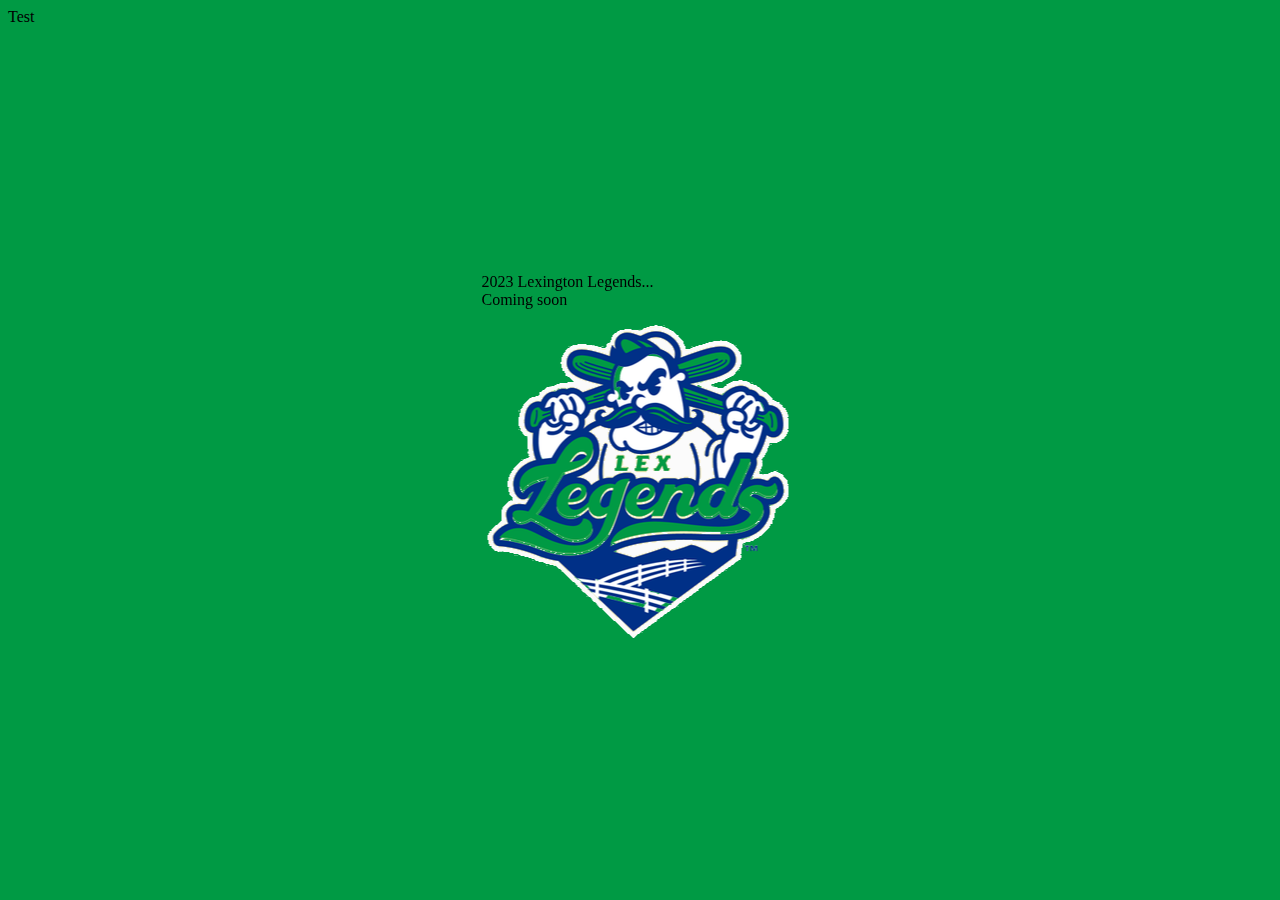
==== index.html @ 01026794 "Update index.html" ====
<!DOCTYPE html>
<html>
<head>
  <link rel="stylesheet" href="css\styles.css">
  <title>2023 Lexington Legends</title>
</head>
<body>

<div class="logo">
  <div>
    <p class="topText">2023 Lexington Legends...<br />Coming soon</p>
  </div>
  <img src="images\BigLCrossed.png">
</div>
  <div>Test</div>

</body>
</html>
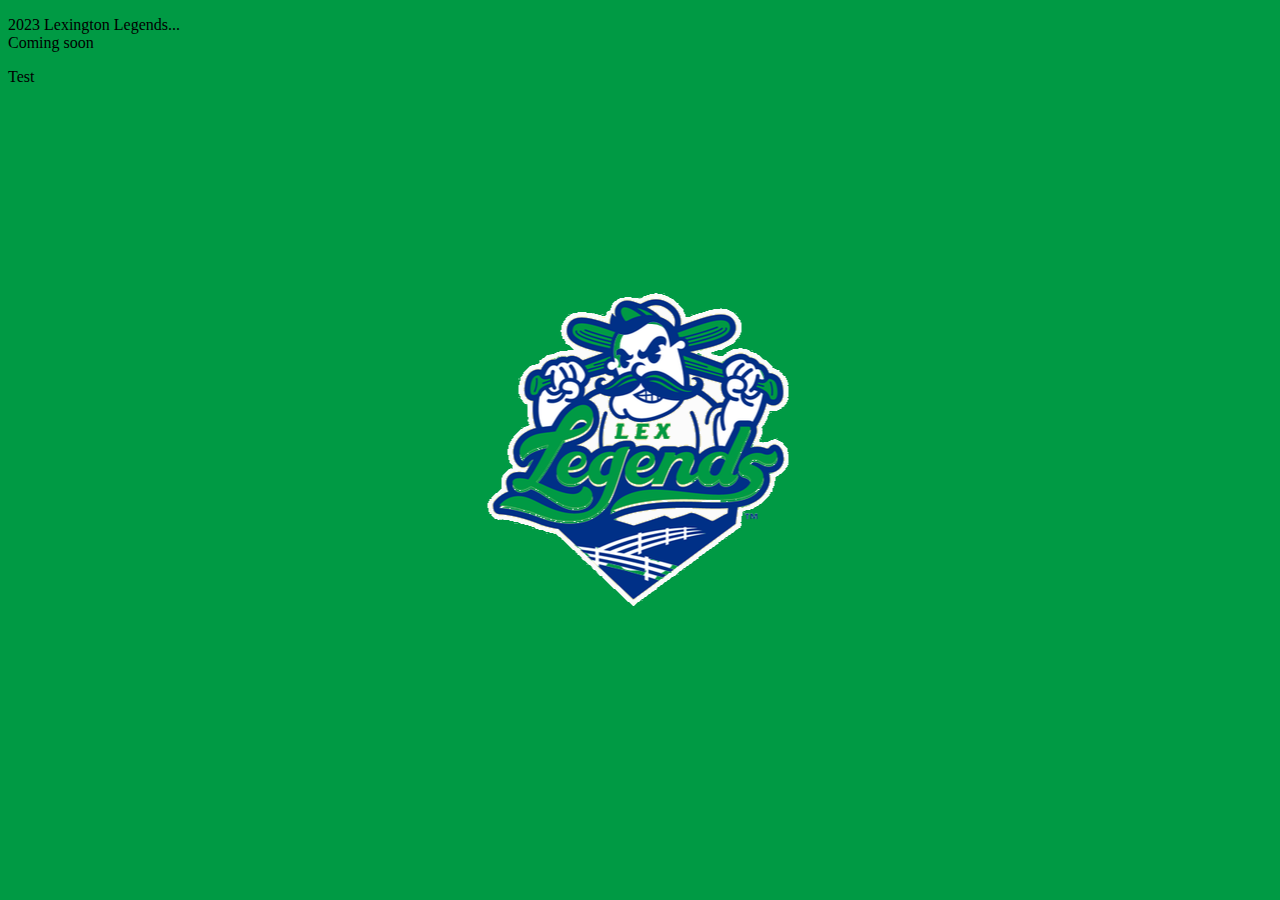
==== commit 64716a0f: "Update index.html" ====
--- a/index.html
+++ b/index.html
@@ -6,13 +6,15 @@
 </head>
 <body>
 
-<div class="logo">
-  <div>
-    <p class="topText">2023 Lexington Legends...<br />Coming soon</p>
+  <div class="centered">
+    <div>
+      <p class="topText">2023 Lexington Legends...<br />Coming soon</p>
+    </div>
+    <img class="logo" src="images\BigLCrossed.png">
+    <div class="bottomText">
+      Test
+    </div>
   </div>
-  <img src="images\BigLCrossed.png">
-</div>
-  <div>Test</div>
 
 </body>
 </html>
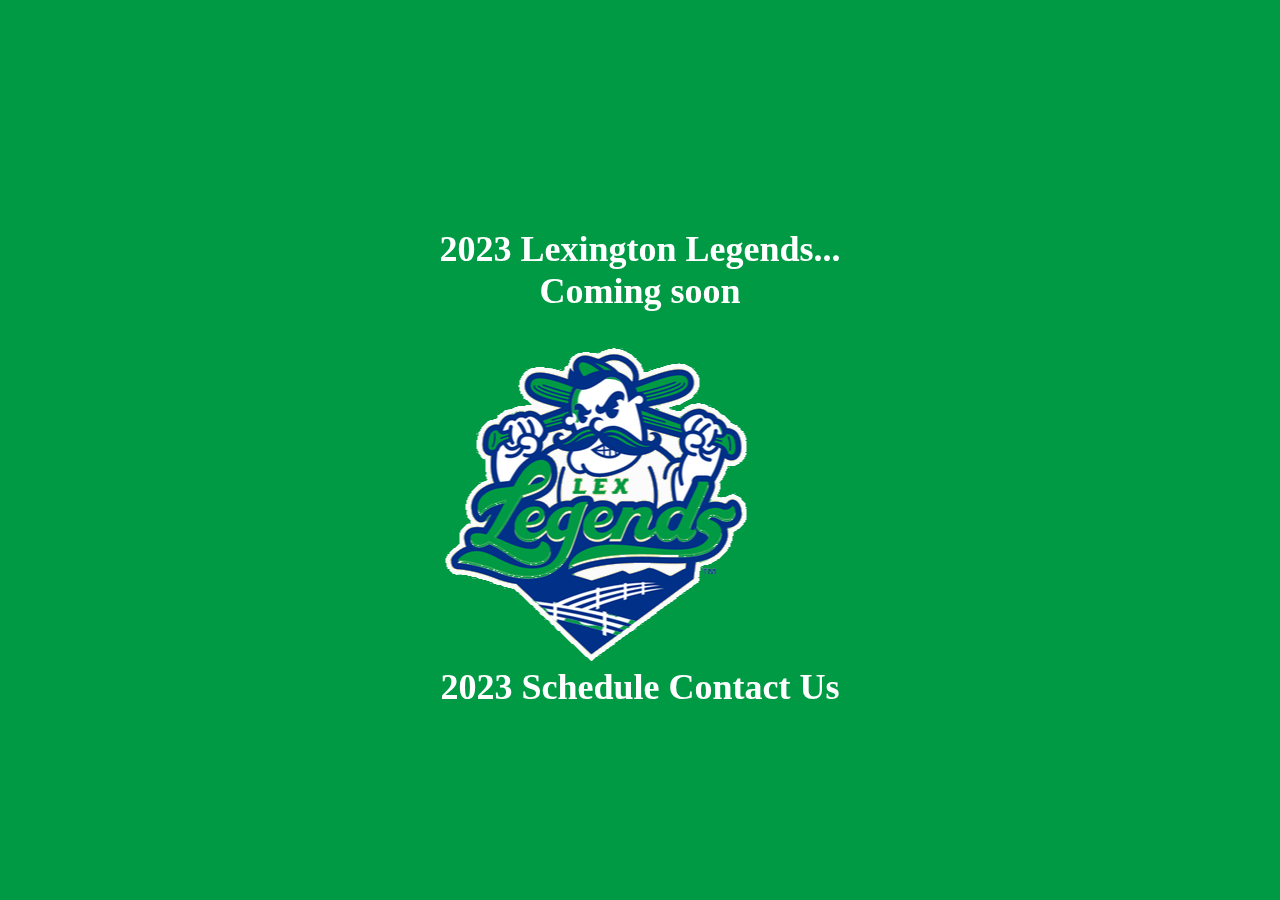
==== commit 8a84284e: "Update index.html" ====
--- a/index.html
+++ b/index.html
@@ -12,7 +12,8 @@
     </div>
     <img class="logo" src="images\BigLCrossed.png">
     <div class="bottomText">
-      Test
+      <a>2023 Schedule</a>
+      <a>Contact Us</a>
     </div>
   </div>
 
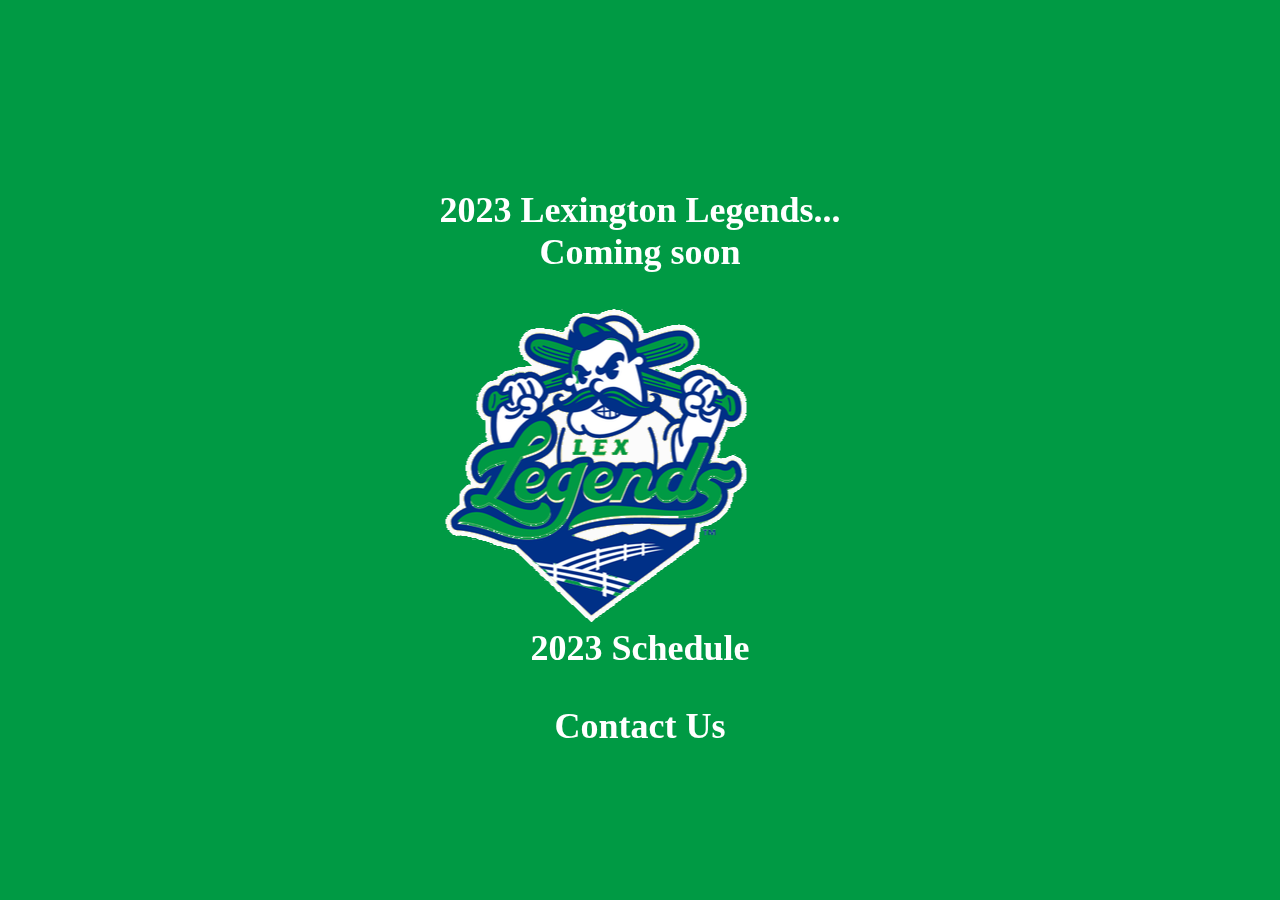
==== commit 013d596a: "Update index.html" ====
--- a/index.html
+++ b/index.html
@@ -13,6 +13,7 @@
     <img class="logo" src="images\BigLCrossed.png">
     <div class="bottomText">
       <a>2023 Schedule</a>
+      <p>     </p>
       <a>Contact Us</a>
     </div>
   </div>
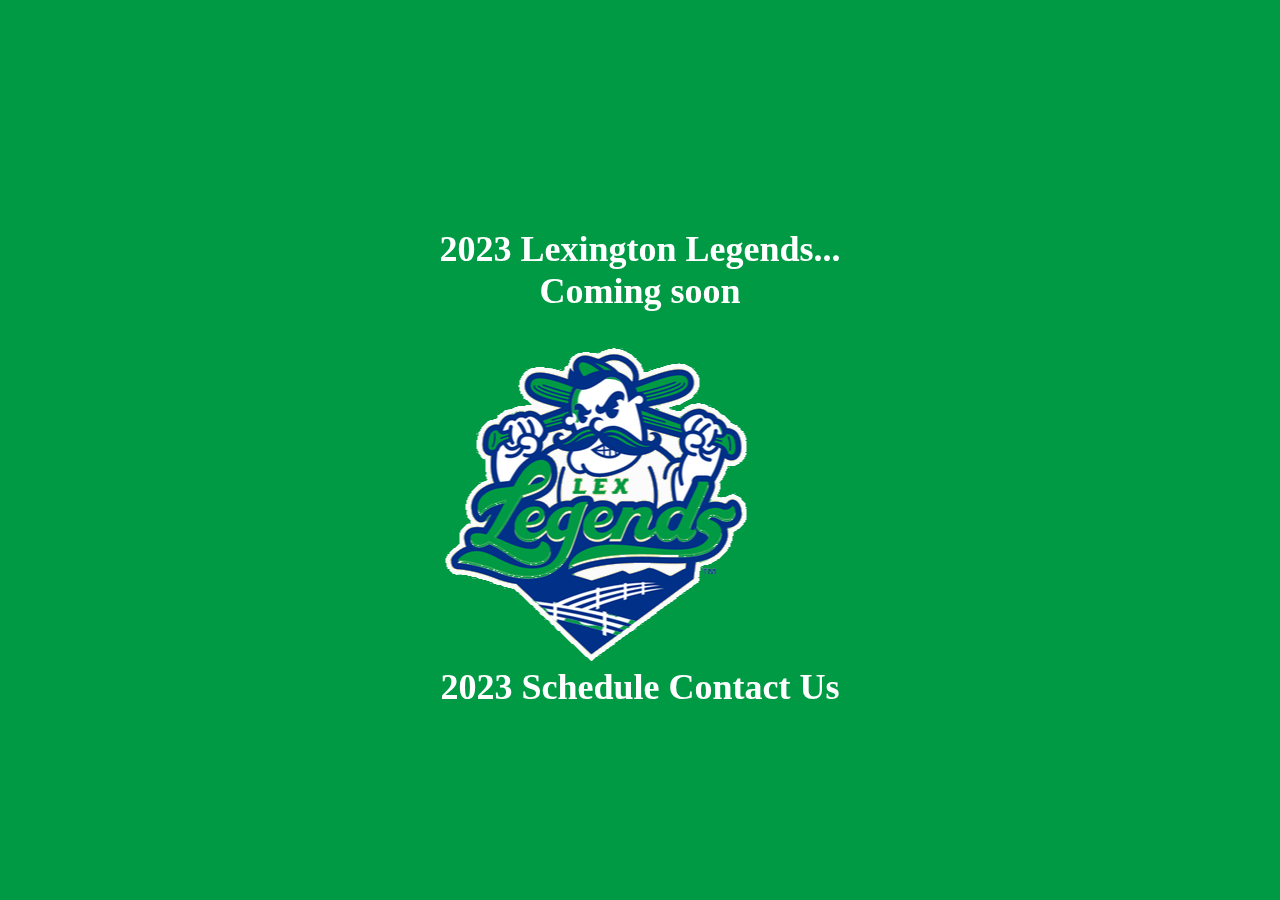
==== commit fbcc1168: "Update index.html" ====
--- a/index.html
+++ b/index.html
@@ -13,7 +13,6 @@
     <img class="logo" src="images\BigLCrossed.png">
     <div class="bottomText">
       <a>2023 Schedule</a>
-      <p>     </p>
       <a>Contact Us</a>
     </div>
   </div>
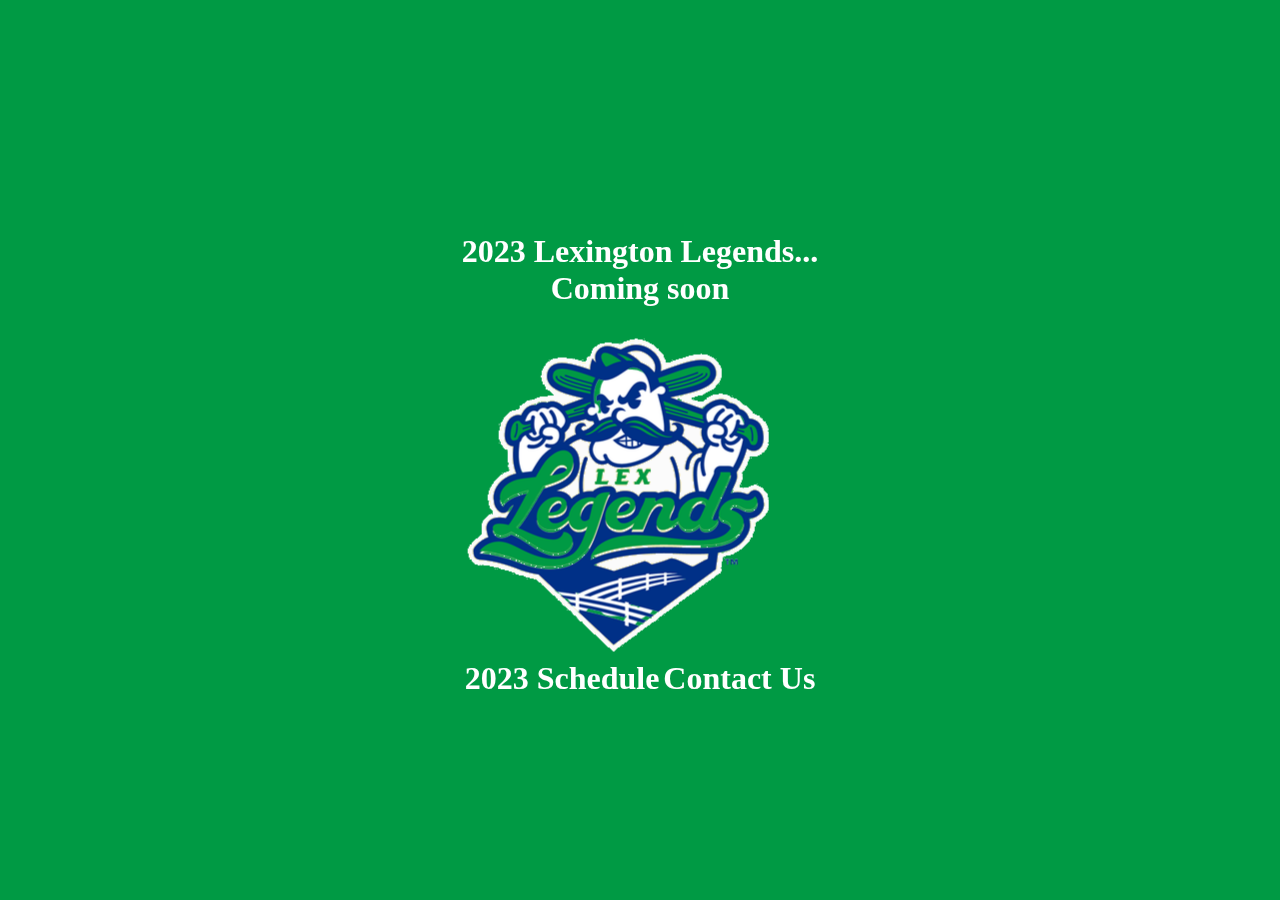
==== commit 0a76a1aa: "Update index.html" ====
--- a/index.html
+++ b/index.html
@@ -12,8 +12,16 @@
     </div>
     <img class="logo" src="images\BigLCrossed.png">
     <div class="bottomText">
-      <a>2023 Schedule</a>
-      <a>Contact Us</a>
+      <table>
+        <tr>
+          <td class="leftLink">
+            <a>2023 Schedule</a>
+          </td>
+          <td class="rightLink">
+            <a>Contact Us</a>
+          </td>
+        </tr>
+      </table>
     </div>
   </div>
 
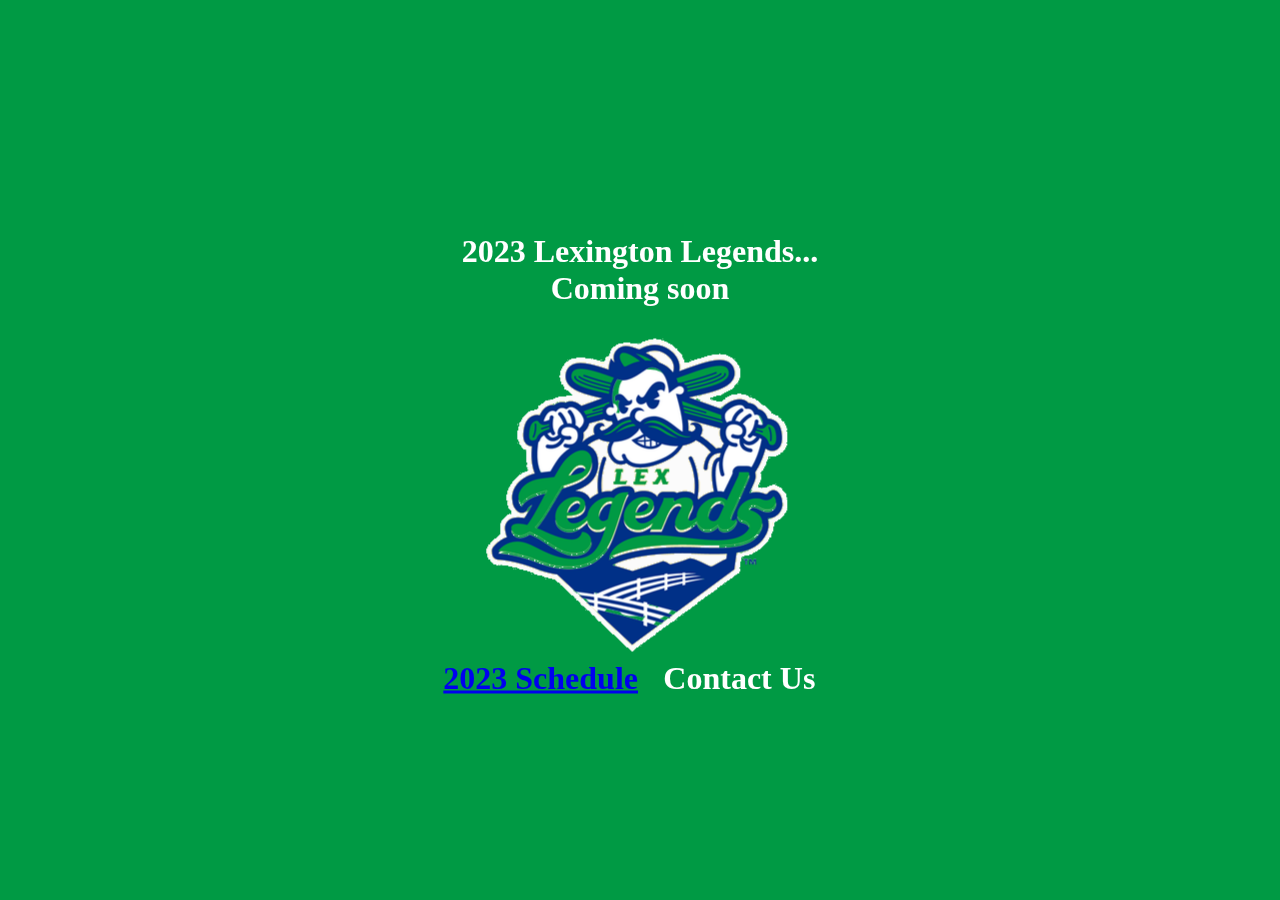
==== commit 37eb0282: "Update index.html" ====
--- a/index.html
+++ b/index.html
@@ -15,7 +15,7 @@
       <table>
         <tr>
           <td class="leftLink">
-            <a>2023 Schedule</a>
+            <a href="schedule.html">2023 Schedule</a>
           </td>
           <td class="rightLink">
             <a>Contact Us</a>
